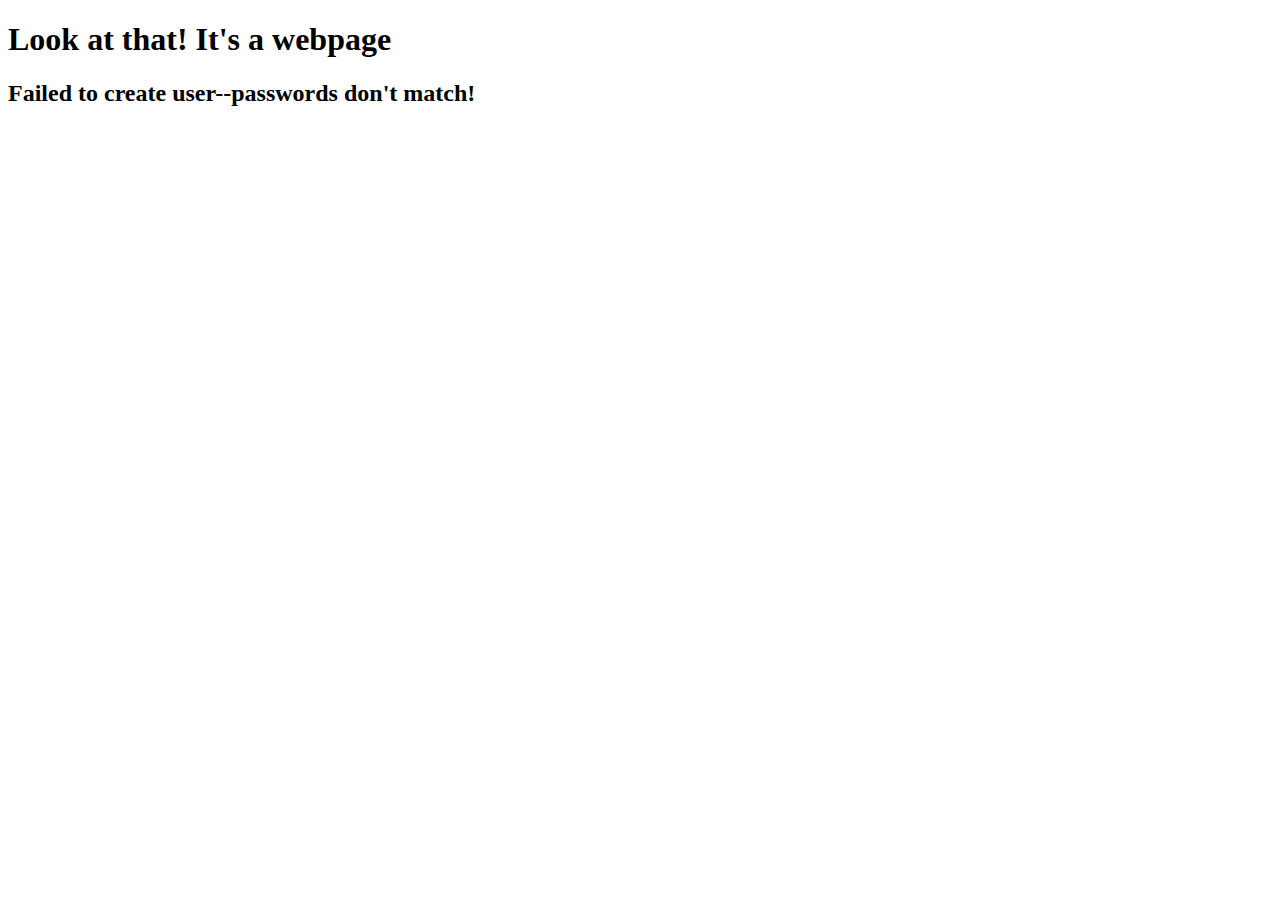
==== src/main/resources/templates/user/index.html @ fbeef9fe "working on spa day pt2" ====
<!DOCTYPE html>
<html lang="en" xmlns:th="https://www.thymeleaf.org/">
<head>
    <meta charset="UTF-8"/>
    <title>Welcome</title>
</head>
<body>
<h1>Look at that! It's a webpage</h1>
<h2 th:text="${user}">Failed to create user--passwords don't match!</h2>
</body>
</html>

<!--th:if="${user.password.equals(user.verifyPassword}"-->
<!--th:value='Welcome, "${user.name}"'-->
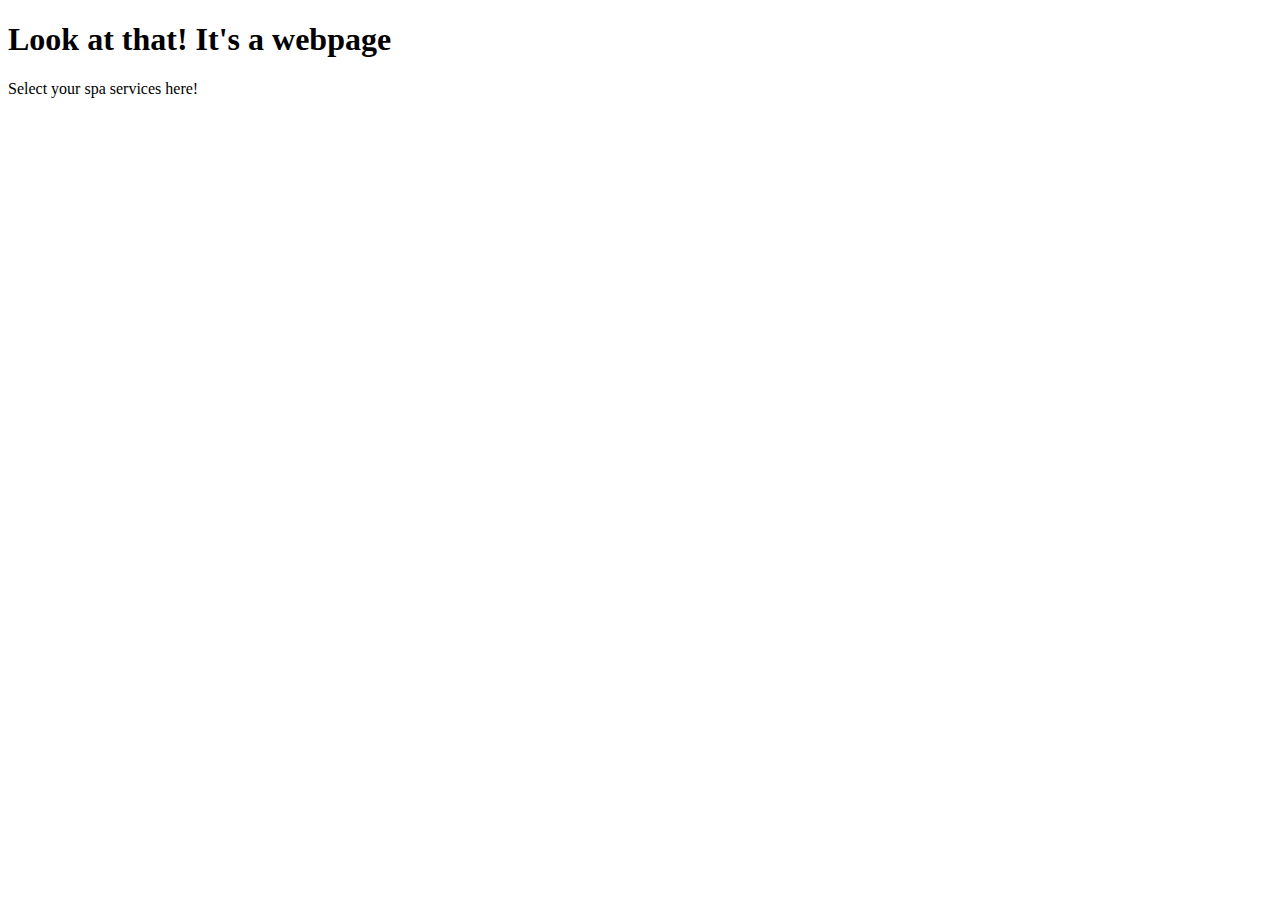
==== commit 2eda4a8b: "finished studio spa day pt2" ====
--- a/src/main/resources/templates/user/index.html
+++ b/src/main/resources/templates/user/index.html
@@ -6,7 +6,8 @@
 </head>
 <body>
 <h1>Look at that! It's a webpage</h1>
-<h2 th:text="${user}">Failed to create user--passwords don't match!</h2>
+<h2 th:text="'Welcome ' + ${user.username}"></h2>
+<a th:href="@{/}">Select your spa services here!</a>
 </body>
 </html>
 
